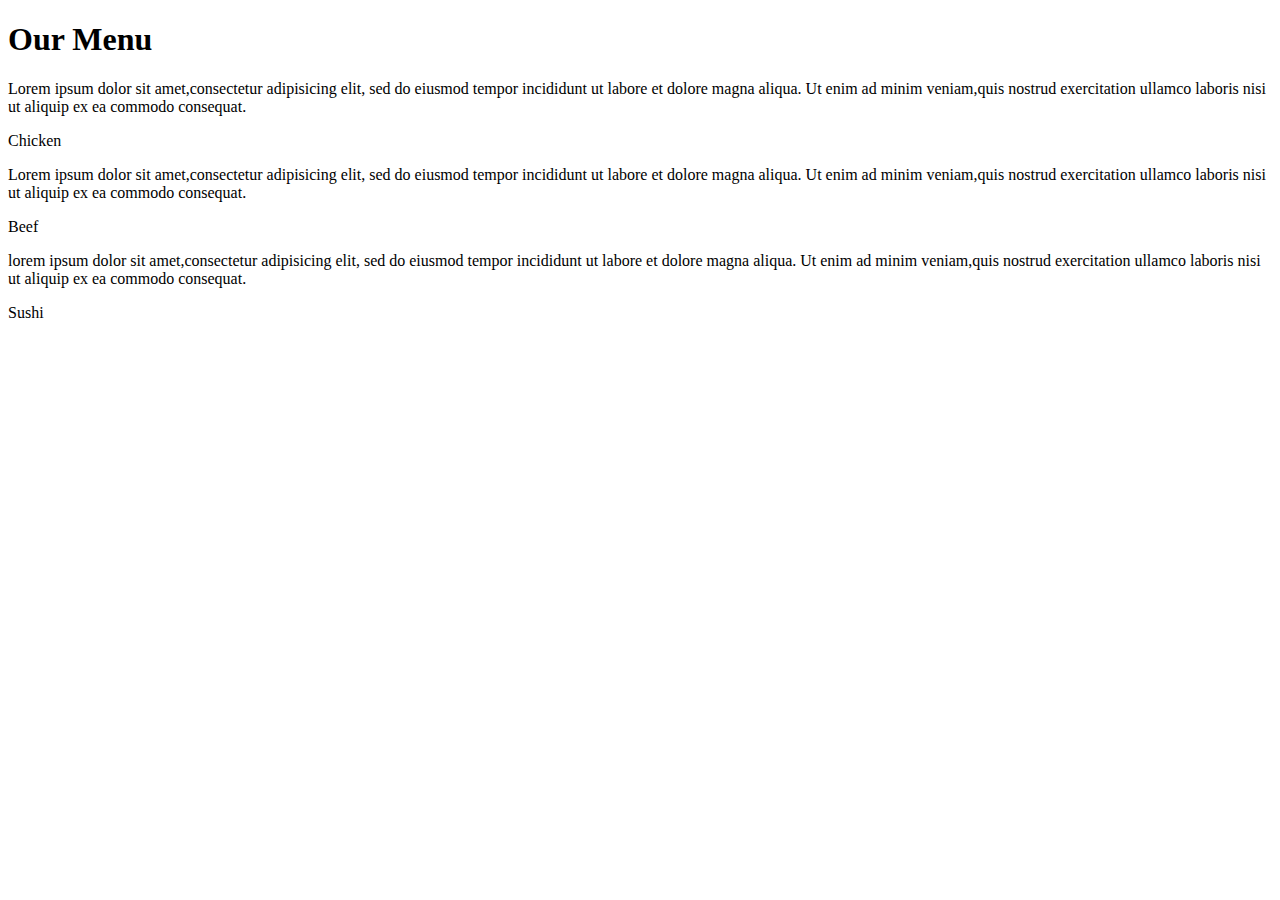
==== index.html @ 770ccaaf "Add files via upload" ====
<!doctype html>
<html>
<head>
	<meta charset="UTF-8">
	<meta name="viewport" content="width=device-width, initial-scale=1">
	 <link rel="stylesheet" href="stylesheet.css">
	<title> MOd2_Solution </title>

</head>


<body>
	<div class="row">
	<h1>Our Menu</h1>
  <div class="col-lg-4 col-md-6 col-sm-12" id="container">
    <p>Lorem ipsum dolor sit amet,consectetur adipisicing elit, sed do eiusmod tempor incididunt ut labore et dolore magna aliqua. Ut enim ad minim veniam,quis nostrud exercitation ullamco laboris nisi ut aliquip ex ea commodo consequat.</p>
  	<p id="p1">Chicken</p>

  	</div>

  

  <div class="col-lg-4 col-md-6 col-sm-12" id="container"><p>Lorem ipsum dolor sit amet,consectetur adipisicing elit, sed do eiusmod tempor incididunt ut labore et dolore magna aliqua. Ut enim ad minim veniam,quis nostrud exercitation ullamco laboris nisi ut aliquip ex ea commodo consequat.</p>

  	<p id="p2">Beef</p>

  </div>

  <div class="col-lg-4 col-md-12 col-sm-12" id="container"><p>lorem ipsum dolor sit amet,consectetur adipisicing elit, sed do eiusmod tempor incididunt ut labore et dolore magna aliqua. Ut enim ad minim veniam,quis nostrud exercitation ullamco laboris nisi ut aliquip ex ea commodo consequat.</p>

  	<p  id="p3">Sushi</p>

  </div>

	</div>	

</body>
</html>
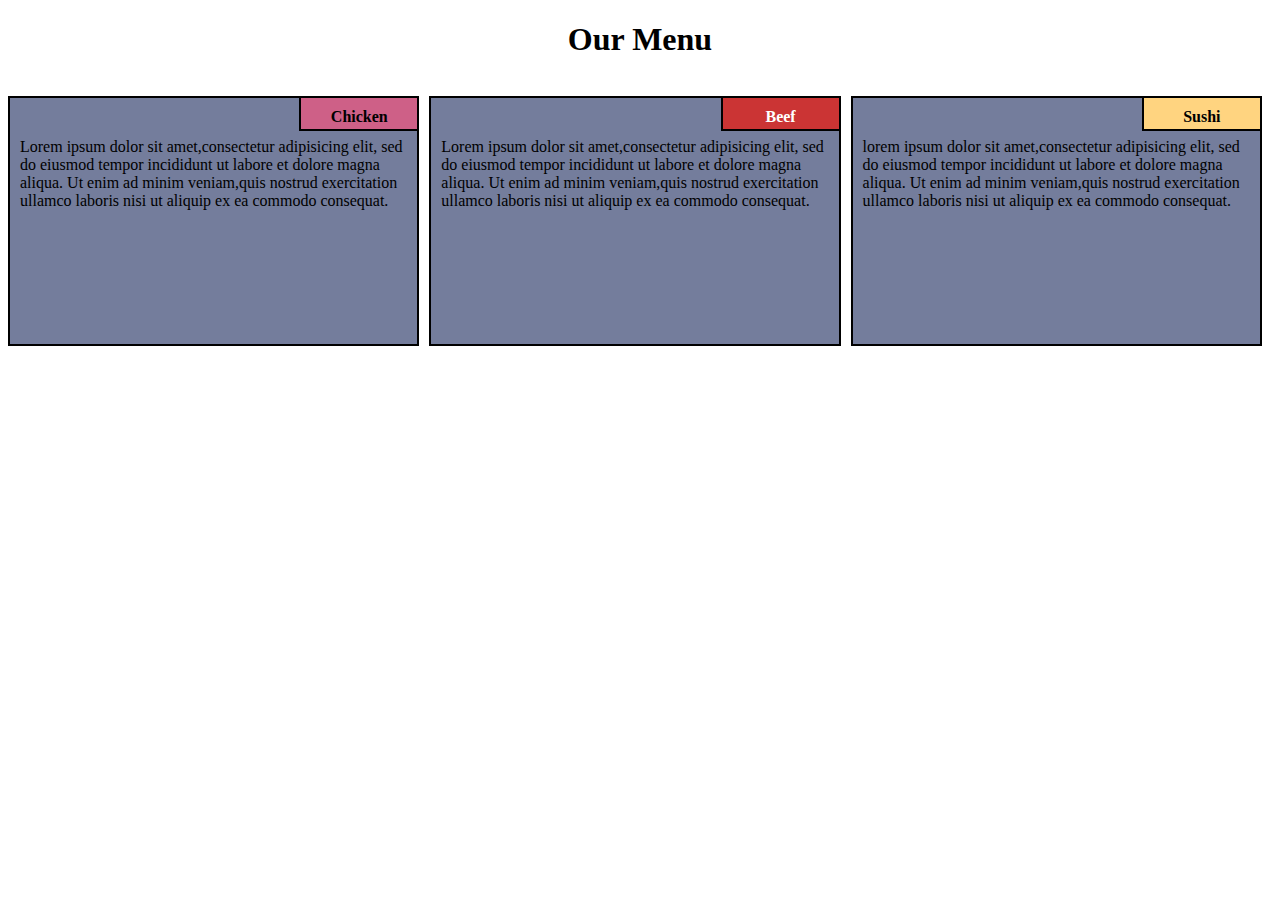
==== commit c8e0064f: "Update index.html" ====
--- a/index.html
+++ b/index.html
@@ -4,7 +4,7 @@
 	<meta charset="UTF-8">
 	<meta name="viewport" content="width=device-width, initial-scale=1">
 	 <link rel="stylesheet" href="stylesheet.css">
-	<title> MOd2_Solution </title>
+	<title> Menu Card </title>
 
 </head>
 
@@ -35,4 +35,4 @@
 	</div>	
 
 </body>
-</html>+</html>
--- a/stylesheet.css
+++ b/stylesheet.css
@@ -0,0 +1,200 @@
+* {
+	box-sizing: border-box;
+}
+h1{
+	text-align: center;
+}
+p{
+	background-color: #747D9C;
+	border:2px solid black;
+	height: 250px;
+	margin-right: 10px;
+	padding: 40px 10px 5px 10px;
+	overflow: hidden;
+}
+
+#container {
+	position: relative;
+}
+#p1 {
+  background-color:#CE6087;
+  position: absolute;
+  top: 0;
+  right: 0;
+  font-weight: bold;
+  height: 35px;
+  width: 120px;
+  padding: 10px;
+  text-align: center;
+  font-family: Brush Script MT;
+
+}
+#p2 {
+  background-color:#CB3434 ;
+  color: white;
+  position: absolute;
+  top: 0;
+  right: 0;
+  font-weight: bold;
+  height: 35px;
+  width: 120px;
+  padding: 10px;
+  text-align: center;
+  font-family: Brush Script MT;
+
+}
+#p3 {
+ background-color: #FFD480;
+  position: absolute;
+  top: 0;
+  right: 0;
+  font-weight: bold;
+  height: 35px;
+  width: 120px;
+  padding: 10px;
+  text-align: center;
+  font-family:Brush Script MT ;
+
+}
+
+
+.row {
+  width: 100%;
+
+}
+
+
+/********** Large devices only **********/
+@media (min-width: 992px) {
+  .col-lg-1, .col-lg-2, .col-lg-3, .col-lg-4, .col-lg-5, .col-lg-6, .col-lg-7, .col-lg-8, .col-lg-9, .col-lg-10, .col-lg-11, .col-lg-12 {
+    float: left;
+  }
+  .col-lg-1 {
+    width: 8.33%;
+  }
+  .col-lg-2 {
+    width: 16.66%;
+  }
+  .col-lg-3 {
+    width: 25%;
+  }
+  .col-lg-4 {
+    width: 33.33%;
+  
+  }
+  .col-lg-5 {
+    width: 41.66%;
+  }
+  .col-lg-6 {
+    width: 50%;
+  }
+  .col-lg-7 {
+    width: 58.33%;
+  }
+  .col-lg-8 {
+    width: 66.66%;
+  }
+  .col-lg-9 {
+    width: 74.99%;
+  }
+  .col-lg-10 {
+    width: 83.33%;
+  }
+  .col-lg-11 {
+    width: 91.66%;
+  }
+  .col-lg-12 {
+    width: 100%;
+  }
+
+  
+}
+
+/********** Medium devices only **********/
+@media (min-width: 768px) and (max-width: 991px) {
+  .col-md-1, .col-md-2, .col-md-3, .col-md-4, .col-md-5, .col-md-6, .col-md-7, .col-md-8, .col-md-9, .col-md-10, .col-md-11, .col-md-12 {
+    float: left;
+   
+  }
+  .col-md-1 {
+    width: 8.33%;
+  }
+  .col-md-2 {
+    width: 16.66%;
+  }
+  .col-md-3 {
+    width: 25%;
+  }
+  .col-md-4 {
+    width: 33.33%;
+  }
+  .col-md-5 {
+    width: 41.66%;
+  }
+  .col-md-6 {
+    width: 50%;
+  }
+  .col-md-7 {
+    width: 58.33%;
+  }
+  .col-md-8 {
+    width: 66.66%;
+  }
+  .col-md-9 {
+    width: 74.99%;
+  }
+  .col-md-10 {
+    width: 83.33%;
+  }
+  .col-md-11 {
+    width: 91.66%;
+  }
+  .col-md-12 {
+    width: 100%;
+  }
+}
+
+/********** Mobile only **********/
+@media (max-width: 767px) {
+  .col-sm-1, .col-sm-2, .col-sm-3, .col-sm-4, .col-sm-5, .col-sm-6, .col-sm-7, .col-sm-8, .col-sm-9, .col-sm-10, .col-sm-11, .col-sm-12 {
+    float: left;
+  }
+  .col-sm-1 {
+    width: 8.33%;
+  }
+  .col-sm-2 {
+    width: 16.66%;
+  }
+  .col-sm-3 {
+    width: 25%;
+  }
+  .col-sm-4 {
+    width: 33.33%;
+  
+  }
+  .col-sm-5 {
+    width: 41.66%;
+  }
+  .col-sm-6 {
+    width: 50%;
+  }
+  .col-sm-7 {
+    width: 58.33%;
+  }
+  .col-sm-8 {
+    width: 66.66%;
+  }
+  .col-sm-9 {
+    width: 74.99%;
+  }
+  .col-sm-10 {
+    width: 83.33%;
+  }
+  .col-sm-11 {
+    width: 91.66%;
+  }
+  .col-sm-12 {
+    width: 100%;
+  }
+  
+}